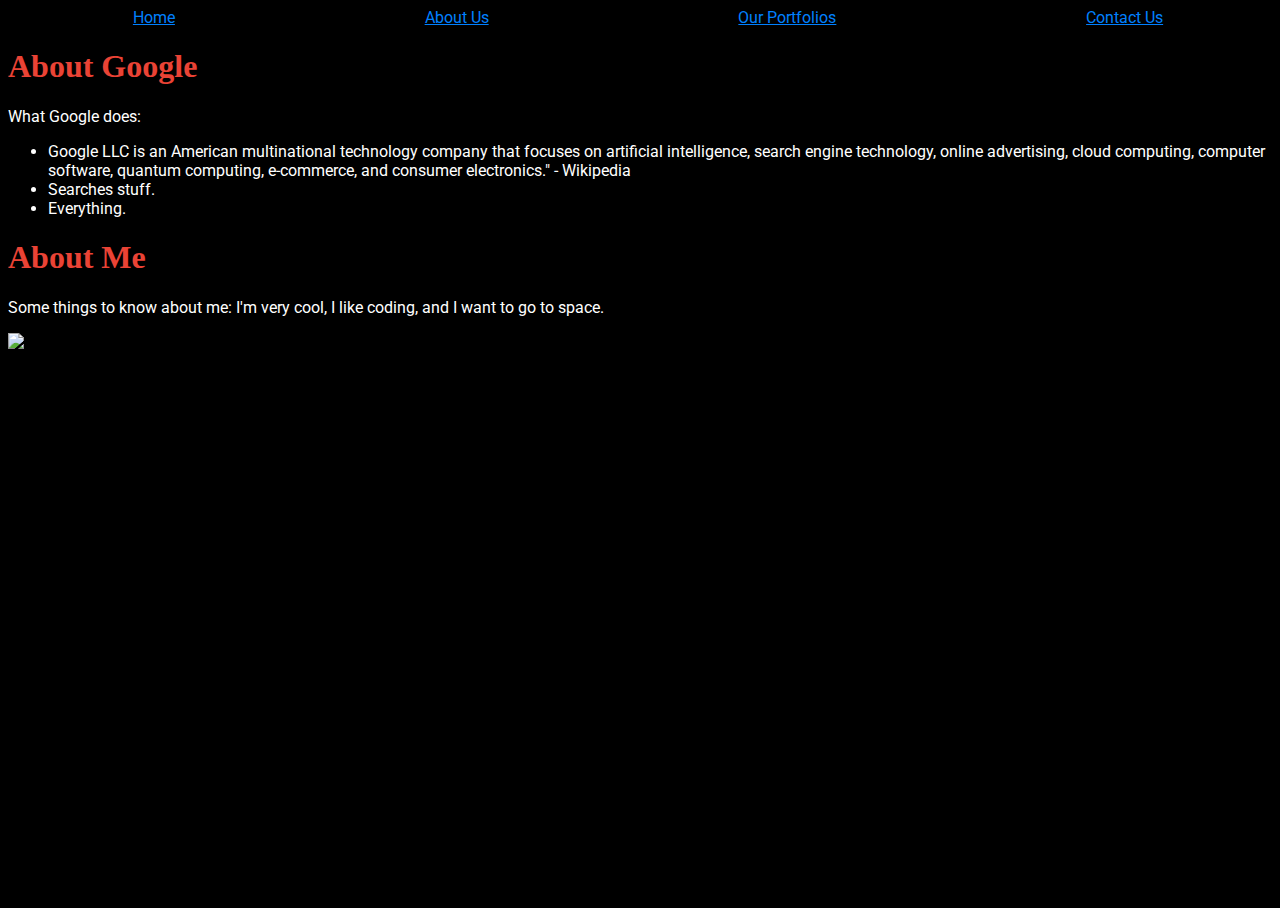
==== about.html @ b999dfcc "Fonts, Place" ====
<!DOCTYPE html>
<html>

<head>
  <meta charset="utf-8">
  <meta name="viewport" content="width=device-width">
  <title>FLW1 Class Portfolio</title>
  <link href="style.css" rel="stylesheet" type="text/css" />
  <link href="https://fonts.googleapis.com/css2?family=Roboto&display=swap" rel="stylesheet">
  <link href="https://fonts.googleapis.com/css2?family=Finlandica&family=Ubuntu&display=swap" rel="stylesheet">
</head>

<body>
  <div class="navBar">
    <a href="/index.html">Home</a>
    <a href="/about.html">About Us</a>
    <a href="/portfolios.html">Our Portfolios</a>
    <a href="/contact.html">Contact Us</a>
  </div>

  <div class="about">

    <!-- task 1: update the company name.-->
    <h1 class="header">
      About Google
    </h1>

    <!-- task 2: include a few facts about the company. Try making this an unordered list! -->
    <p>
      What Google does:
    <ul>
      <li>Google LLC is an American multinational technology company that focuses on artificial intelligence, search
        engine technology, online advertising, cloud computing, computer software, quantum computing, e-commerce, and
        consumer electronics." - Wikipedia</li>
      <li>Searches stuff.</li>
      <li>Everything.</li>
    </ul>
    </p>


    <h1 class="header">
      About Me
    </h1>
    <!-- task 3: write a short bio about yourself.-->
    <p>
      Some things to know about me: I'm very cool, I like coding, and I want to go to space.
    </p>

    <!-- task 4: include an image that represents something about you - this could be a picture of yourself, an interest of yours, or maybe some art you created!-->
    <img src="http://www.nasa.gov/sites/default/files/thumbnails/image/web_first_images_release.png">
  </div>

  <script src="script.js"></script>

</body>

</html>
---- style.css ----
/* task 10: choose 2-4 colors for your theme and add them as font or background colors.*/
/* Pasted Font:" font-family: 'Fuzzy Bubbles', cursive; "*/
html, body {
  height: 100%;
  width: 100%;
  background-color: black;
  color: white;
  font-family: 'Roboto', sans-serif;
}

/* task 11: add flexbox to the div with a class named navBar.*/
.navBar {
  display: flex;
  justify-content: space-around;
}


/* task 12: style your nav bar so the links change color/style when your hover over them.*/
.navBar :hover {
  color: #34a853;
}

/* task 13: add at least 1 Google Font - either for the headers or paragraphs. Or both! Also, make sure it's linked in the html pages you want it used on!*/
.header {
  font-family: 'Fuzzy Bubbles', cursive;
  color:  #ea4335;
}


a {
  color: #0080ff;
}


/* task 14: add a border to the images.*/
.companies {
  display: flex;
  justify-content: space-around;
  border: #34a853 5px solid;
}

.home {
  text-align: center;
}

.student {
  border: 1px solid white;
  width: 300px;
  text-align: center;
}

.student img {
  width: 200px;
}

.students{
  display: flex;
  justify-content: space-around;
}

h1 {
  color: #fee975;
}

img {
  width: 400px;
}
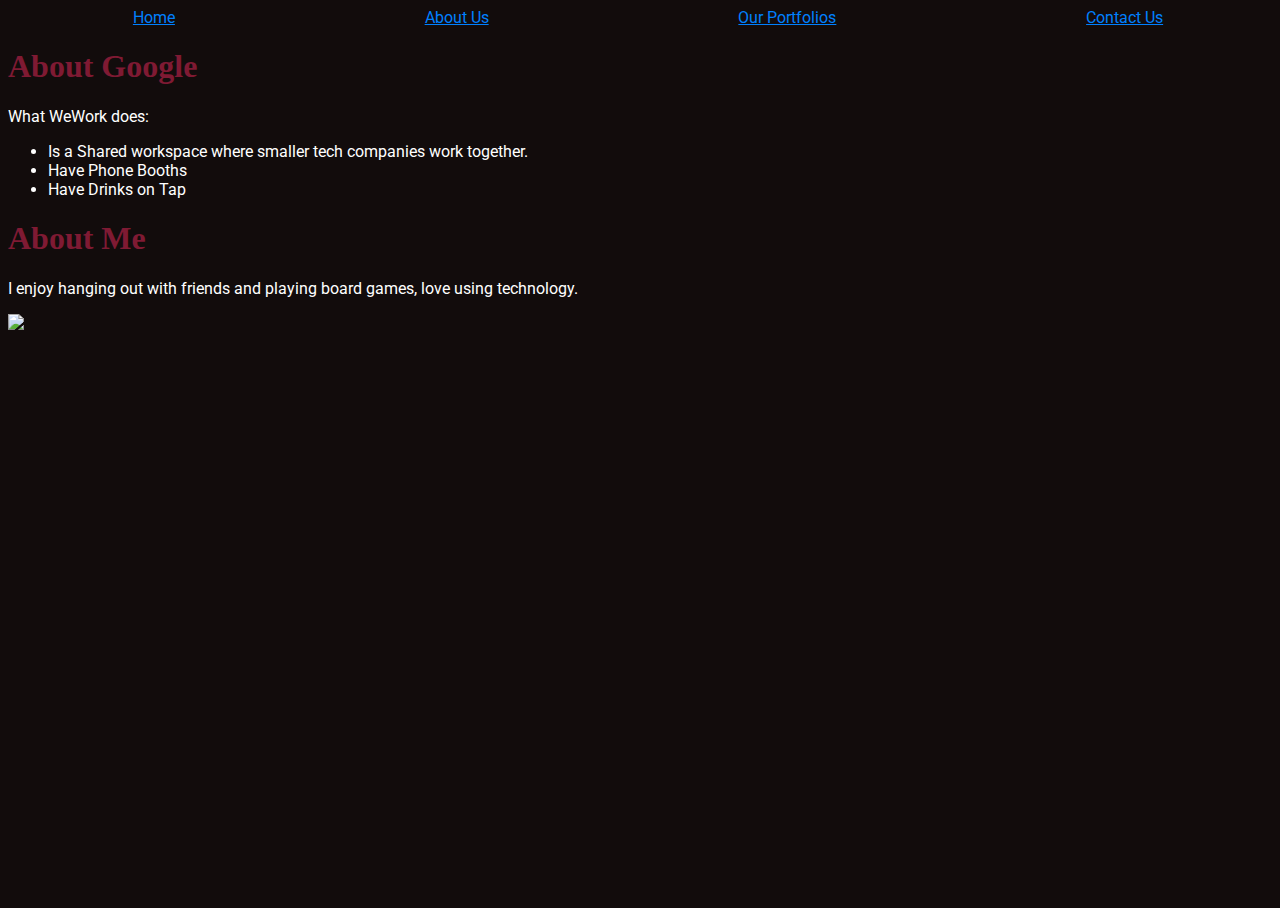
==== commit 9c89a22e: "10/12 Update" ====
--- a/about.html
+++ b/about.html
@@ -27,13 +27,11 @@
 
     <!-- task 2: include a few facts about the company. Try making this an unordered list! -->
     <p>
-      What Google does:
+      What WeWork does:
     <ul>
-      <li>Google LLC is an American multinational technology company that focuses on artificial intelligence, search
-        engine technology, online advertising, cloud computing, computer software, quantum computing, e-commerce, and
-        consumer electronics." - Wikipedia</li>
-      <li>Searches stuff.</li>
-      <li>Everything.</li>
+      <li>Is a Shared workspace where smaller tech companies work together.</li>
+      <li> Have Phone Booths</li>
+      <li> Have Drinks on Tap</li>
     </ul>
     </p>
 
@@ -43,7 +41,7 @@
     </h1>
     <!-- task 3: write a short bio about yourself.-->
     <p>
-      Some things to know about me: I'm very cool, I like coding, and I want to go to space.
+       I enjoy hanging out with friends and playing board games, love using technology.
     </p>
 
     <!-- task 4: include an image that represents something about you - this could be a picture of yourself, an interest of yours, or maybe some art you created!-->
--- a/style.css
+++ b/style.css
@@ -3,7 +3,7 @@
 html, body {
   height: 100%;
   width: 100%;
-  background-color: black;
+  background-color: #120c0c;
   color: white;
   font-family: 'Roboto', sans-serif;
 }
@@ -23,7 +23,7 @@
 /* task 13: add at least 1 Google Font - either for the headers or paragraphs. Or both! Also, make sure it's linked in the html pages you want it used on!*/
 .header {
   font-family: 'Fuzzy Bubbles', cursive;
-  color:  #ea4335;
+  color:  #7f1a33;
 }
 
 
